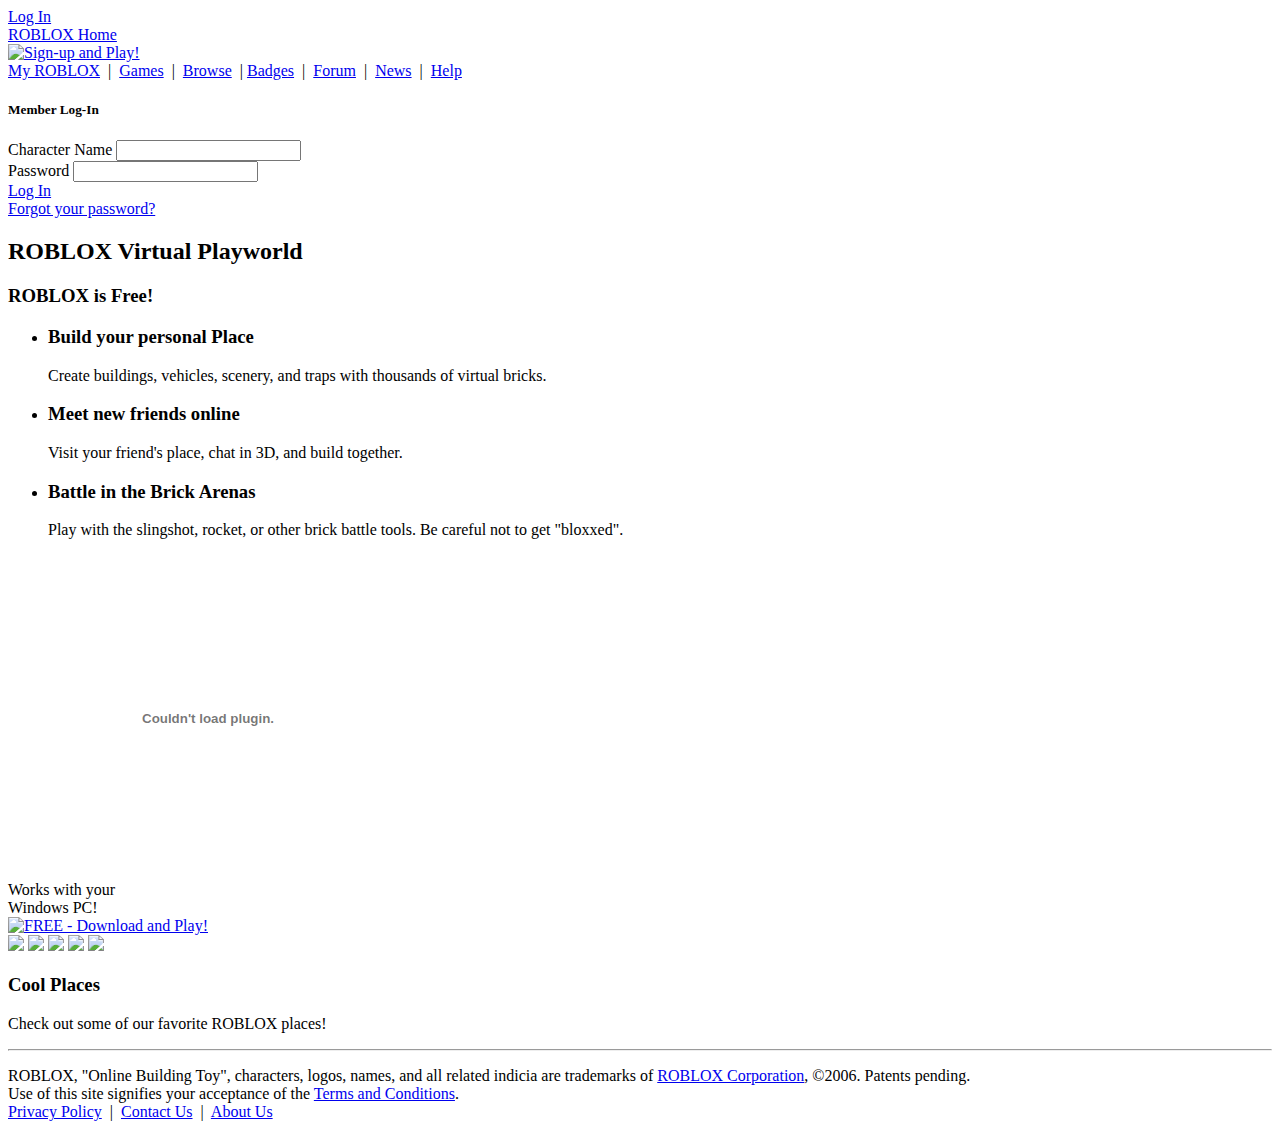
==== index.html @ 6c8dbd18 "Add files via upload" ====
<!DOCTYPE html PUBLIC "-//W3C//DTD XHTML 1.0 Transitional//EN" "http://www.w3.org/TR/xhtml1/DTD/xhtml1-transitional.dtd">
<html xmlns="http://www.w3.org/1999/xhtml" xml:lang="en" id="www-roblox-com"><head>
<meta http-equiv="content-type" content="text/html; charset=UTF-8">







<title>
	ROBLOX
</title><link rel="stylesheet" type="text/css" href="index_files/Roblox_002.css"><link id="_ctl0_Imports" rel="stylesheet" type="text/css" href="index_files/Import.css"><link id="_ctl0_Favicon" rel="Shortcut Icon" type="image/ico" href="http://web.archive.org/web/20070101014535im_/http://www.roblox.com/roblox.ico">

		
		
		
		
		
	<link href="index_files/Badges.css" type="text/css" rel="stylesheet"><link href="index_files/Frontpage.css" type="text/css" rel="stylesheet"><link href="index_files/Inbox.css" type="text/css" rel="stylesheet"><link href="index_files/Install.css" type="text/css" rel="stylesheet"><link href="index_files/Membership.css" type="text/css" rel="stylesheet"><link href="index_files/Message.css" type="text/css" rel="stylesheet"><link href="index_files/Roblox.css" type="text/css" rel="stylesheet"><link href="index_files/Splash.css" type="text/css" rel="stylesheet"><link href="index_files/Toolbox.css" type="text/css" rel="stylesheet"><link href="index_files/User.css" type="text/css" rel="stylesheet"></head>
	<body><!-- BEGIN WAYBACK TOOLBAR INSERT -->






<!-- END WAYBACK TOOLBAR INSERT -->
		<form name="aspnetForm" method="post" action="default.aspx" id="aspnetForm">
<input type="hidden" name="__VIEWSTATE" id="__VIEWSTATE" value="OKEpwdWbvDW2EPafqM1tkRigplRWvSKuxaI/7Ss/vzyU4PR7rmQqf1+amaWLejMWJHf/IAoYYEXC5boiGJ59U1yPjakENF2Zoh+pWkafoGtKlF4dEy5CAJe3JyDv5YTKzQMYPbeNrlIqXnD5fPzKOKA9P4TCwqSfF0CHMUEjGNF6VmrRZZcF1WUz00QopE+t8l9A2jr+/dtrlJs5InP9WeOg2xyI+tIyPZuEjYSqe2MyfZJduHy9RXEuQ/JVys1tQ60dsAkk6rx28PgVB1KT6rRBxePZX6HN0wOuunfEV43AVBQA9KgC4tED7MPEgyZzZyM+X79s2wncPwUxFWVdV2cRg3ttRSrvnZAU6pDYWjM84SwUvrG9Dd8Y/bTOeNILkEIO9QXTwig0POD3tdehrTkkXcRPhNnGNCY5E+orTdPl6/OFMX6IfqUHEri0rRwx17maRJBp2PY5pIgmrLFYZo6JK+ortJD+1n2JPhkMed+VIkBxlMTQ2F7clr7j2BySQU1FsyWN3NKI3xb2hqhXCqqDk0yTxzh7pnkxkzETSyd08hPCg6YTY8zkItOtUfc+NZtux6LJNfP6Yjr3F6vPfKZCysU4H0ldKmli8MBadQrYEYeu/8F35nSNdPtDgG1C4H/v3fAu2Zr/wbhZICLf/PJcVFk97wqWsoMJcUkbuSfTbxX7VUhgovYkiAscmtD+P4mOD9kQ+UsH5O3Ngb3nxb9CGQwpDB0sbMRFxZFQ6GwZdv62Qe5aqlisHRMyWPs2ePyL/47CG0bmWLXmBdsrk3jBM3sE4m5r8IVK1pHOOhuYVrBUAcT8AGY8Sm5En/4I82Is4d1z5xuWq0/ZzfeR6ZvIJ4ESuwoOVq2T/1dTwTY=">

			<div id="Container">
				<div id="Header">
					<div id="Banner">
						<div id="Authentication">
							<span><a id="_ctl0_lsLoginStatus" href="javascript:__doPostBack('_ctl0$lsLoginStatus$_ctl2','')">Log In</a></span>
						</div>
						<div id="Home"><a id="_ctl0_hlHome" class="BannerText" href="http://web.archive.org/web/20070101014535/http://www.roblox.com/Default.aspx">ROBLOX Home</a></div>
						<div id="Logo"><a id="_ctl0_rbxImage_Logo" title="ROBLOX" href="http://web.archive.org/web/20070101014535/http://www.roblox.com/Default.aspx" blankurl="/Thumbs/Blank.ashx?x=267&amp;y=70" imageurl="/images/Logo_267_70.png" style="display:inline-block;BEHAVIOR:url(/web/20070101014535im_/http://www.roblox.com/UI/Image.htc);cursor:hand;"></a></div>
						<div id="Alerts"><a id="_ctl0_rbxSignupAndPlay_hlSignupAndPlay" href="http://web.archive.org/web/20070101014535/http://www.roblox.com/Login/New.aspx?ReturnUrl=%2fMP%2fDefault.aspx"><img src="index_files/SignupBanner.png" alt="Sign-up and Play!" border="0"></a></div>
					</div>
					<div id="Navigation">
						<span><a id="_ctl0_hlMyRoblox" class="MenuItem" href="http://web.archive.org/web/20070101014535/http://www.roblox.com/User.aspx">My ROBLOX</a></span>
						<span class="Separator">&nbsp;|&nbsp;</span>
						<span><a id="_ctl0_hlGames" class="MenuItem" href="http://web.archive.org/web/20070101014535/http://www.roblox.com/MP/Default.aspx">Games</a></span>
						<span class="Separator">&nbsp;|&nbsp;</span>
						<span><a id="_ctl0_hlBrowse" class="MenuItem" href="http://web.archive.org/web/20070101014535/http://www.roblox.com/Browse.aspx">Browse</a></span>
						<span id="_ctl0_BadgesItem" class="Separator">&nbsp;|&nbsp;<a id="_ctl0_hlBadges" class="MenuItem" href="http://web.archive.org/web/20070101014535/http://www.roblox.com/Badges.aspx">Badges</a></span>
						<span class="Separator">&nbsp;|&nbsp;</span>
						<span><a id="_ctl0_hlForum" class="MenuItem" href="http://web.archive.org/web/20070101014535/http://www.roblox.com/Forum/Default.aspx">Forum</a></span>
						<span class="Separator">&nbsp;|&nbsp;</span>
						<span><a id="_ctl0_hlNews" class="MenuItem" href="http://web.archive.org/web/20070101014535/http://blog.roblox.com/" target="_blank">News</a></span>
						<span class="Separator">&nbsp;|&nbsp;</span>
						<span><a id="_ctl0_hlHelp" class="MenuItem" href="http://web.archive.org/web/20070101014535/http://wiki.roblox.com/" target="_blank">Help</a></span>
						<span></span>
					</div>
				</div>
				<div id="Body">
					
	<div id="SplashContainer">
		<div id="SignInPane">
			

<div id="LoginViewContainer">
	
			<div id="LoginView">
				<h5>Member Log-In</h5>
				<table id="_ctl0_cphRoblox_rbxLoginView_lvLoginView_lSignIn" cellspacing="0" cellpadding="0" border="0">
	<tbody><tr>
		<td>
						<div class="AspNet-Login">
							<div class="AspNet-Login-UserPanel">
								<label for="_ctl0_cphRoblox_rbxLoginView_lvLoginView_lSignIn_UserName" id="_ctl0_cphRoblox_rbxLoginView_lvLoginView_lSignIn_UserNameLabel" class="Label">Character Name</label>
								<input name="_ctl0:cphRoblox:rbxLoginView:lvLoginView:lSignIn:UserName" type="text" id="_ctl0_cphRoblox_rbxLoginView_lvLoginView_lSignIn_UserName" tabindex="1" class="Text">
							</div>
							<div class="AspNet-Login-PasswordPanel">
								<label for="_ctl0_cphRoblox_rbxLoginView_lvLoginView_lSignIn_Password" id="_ctl0_cphRoblox_rbxLoginView_lvLoginView_lSignIn_PasswordLabel" class="Label">Password</label>
								<input name="_ctl0:cphRoblox:rbxLoginView:lvLoginView:lSignIn:Password" type="password" id="_ctl0_cphRoblox_rbxLoginView_lvLoginView_lSignIn_Password" tabindex="2" class="Text">
							</div>
							<!--div class="AspNet-Login-RememberMePanel"-->
								
							<!--/div-->
							<div class="AspNet-Login-SubmitPanel">
								<a id="_ctl0_cphRoblox_rbxLoginView_lvLoginView_lSignIn_Login" tabindex="4" class="Button" href="javascript:__doPostBack('_ctl0$cphRoblox$rbxLoginView$lvLoginView$lSignIn$Login','')">Log In</a>
							</div>
							<div class="AspNet-Login-PasswordRecoveryPanel">
								<a id="_ctl0_cphRoblox_rbxLoginView_lvLoginView_lSignIn_hlPasswordRecovery" tabindex="5" href="http://web.archive.org/web/20070101014535/http://www.roblox.com/Login/ResetPasswordRequest.aspx">Forgot your password?</a>
							</div>
						</div>
					</td>
	</tr>
</tbody></table>
			</div>
		
</div>
			<div id="Figure"><a id="_ctl0_cphRoblox_ImageFigure" disabled="disabled" title="Figure" onclick="return false" blankurl="/Thumbs/Blank.ashx?x=115&amp;y=130" imageurl="/images/figure.png" style="display:inline-block;BEHAVIOR:url(/web/20070101014535im_/http://www.roblox.com/UI/Image.htc);"></a></div>
		</div>
		<div id="RobloxAtAGlance">
			<h2>ROBLOX Virtual Playworld</h2>
			<h3>ROBLOX is Free!</h3>
			<ul id="ThingsToDo">
				<li id="Point1">
					<h3>Build your personal Place</h3>
					<div>Create buildings, vehicles, scenery, and traps with thousands of virtual bricks.</div>
				</li>
				<li id="Point2">
					<h3>Meet new friends online</h3>
					<div>Visit your friend's place, chat in 3D, and build together.</div>
				</li>
				<li id="Point3">
					<h3>Battle in the Brick Arenas</h3>
					<div>Play with the slingshot, rocket, or other brick battle tools.  Be careful not to get "bloxxed".</div>
				</li>
			</ul>
			<div id="Showcase">
				<embed style="width:400px; height:326px;" id="VideoPlayback" type="application/x-shockwave-flash" src="index_files/googleplayer.swf" flashvars="">
			</div>
			<div id="Install">
				<div id="CompatibilityNote"><div id="_ctl0_cphRoblox_pCompatibilityNote">
	Works with your<br>Windows PC!
</div></div>
				<div id="DownloadAndPlay"><a id="_ctl0_cphRoblox_hlDownloadAndPlay" href="http://web.archive.org/web/20070101014535/http://www.roblox.com/Login/New.aspx?ReturnUrl=%2fMP%2fDefault.aspx"><img src="index_files/DownloadAndPlay.png" alt="FREE - Download and Play!" border="0"></a></div>
			</div>
		</div>
		<div id="UserPlacesPane">
			<div id="UserPlaces_Content">
				<span id="_ctl0_cphRoblox_DataListCoolPlace"><span class="CoolPlaceItem">
						<span class="UserPlace">
							<a id="_ctl0_cphRoblox_DataListCoolPlace__ctl0_rbxContentImage" title="Tank Terrain Course" href="http://web.archive.org/web/20070101014535/http://www.roblox.com/User.aspx?id=2012" style="display:inline-block;cursor:hand;"><img src="index_files/Level_005.jpg" border="0"></a>
						</span>
					</span><span class="CoolPlaceItem">
						<span class="UserPlace">
							<a id="_ctl0_cphRoblox_DataListCoolPlace__ctl1_rbxContentImage" title="PilotLuke's Cloud City" href="http://web.archive.org/web/20070101014535/http://www.roblox.com/User.aspx?id=728" style="display:inline-block;cursor:hand;"><img src="index_files/Level.jpg" border="0"></a>
						</span>
					</span><span class="CoolPlaceItem">
						<span class="UserPlace">
							<a id="_ctl0_cphRoblox_DataListCoolPlace__ctl2_rbxContentImage" title="Pirate Ship" href="http://web.archive.org/web/20070101014535/http://www.roblox.com/User.aspx?id=169" style="display:inline-block;cursor:hand;"><img src="index_files/Level_004.jpg" border="0"></a>
						</span>
					</span><span class="CoolPlaceItem">
						<span class="UserPlace">
							<a id="_ctl0_cphRoblox_DataListCoolPlace__ctl3_rbxContentImage" title="Katalyst's Place" href="http://web.archive.org/web/20070101014535/http://www.roblox.com/User.aspx?id=1275" style="display:inline-block;cursor:hand;"><img src="index_files/Level_002.jpg" border="0"></a>
						</span>
					</span><span class="CoolPlaceItem">
						<span class="UserPlace">
							<a id="_ctl0_cphRoblox_DataListCoolPlace__ctl4_rbxContentImage" title="Stairway to Heaven" href="http://web.archive.org/web/20070101014535/http://www.roblox.com/User.aspx?id=1151" style="display:inline-block;cursor:hand;"><img src="index_files/Level_003.jpg" border="0"></a>
						</span>
					</span></span>
			</div>
			<div id="UserPlaces_Header">
				<h3>Cool Places</h3>
				<p>Check out some of our favorite ROBLOX places!</p>
			</div>
		</div>
	</div>

				</div>
				<div id="Footer">
					
<hr>
<p class="Legalese">
	ROBLOX, "Online Building Toy", characters, logos, names, and all related indicia are trademarks of <a id="_ctl0_Footer1_hlRobloxCorporation" href="http://web.archive.org/web/20070101014535/http://www.roblox.com/info/About.aspx">ROBLOX Corporation</a>, ©2006.  Patents pending.<br>
	Use of this site signifies your acceptance of the <a id="_ctl0_Footer1_hlTermsOfService" href="http://web.archive.org/web/20070101014535/http://www.roblox.com/info/TermsOfService.aspx">Terms and Conditions</a>.<br>
	<a id="_ctl0_Footer1_hlPrivacyPolicy" href="http://web.archive.org/web/20070101014535/http://www.roblox.com/info/Privacy.aspx">Privacy Policy</a> &nbsp;|&nbsp; <a href="http://web.archive.org/web/20070101014535/mailto:info@roblox.com">Contact Us</a> &nbsp;|&nbsp; <a id="_ctl0_Footer1_hlAboutRoblox" href="http://web.archive.org/web/20070101014535/http://www.roblox.com/info/About.aspx">About Us</a>
</p>

				</div>
			</div>
			

        <script src="index_files/urchin.txt" type="text/javascript"></script>

        <script type="text/javascript">_uacct="UA-486632-1"; _udn="roblox.com"; urchinTracker(); __utmSetVar('Visitor/Anonymous');</script>

    
            
		
<input type="hidden" name="__VIEWSTATEENCRYPTED" id="__VIEWSTATEENCRYPTED" value="">
<input type="hidden" name="__EVENTVALIDATION" id="__EVENTVALIDATION" value="6HFOh6Zx/VWJdCvEm1JYhqy66Q60mEaAweMCPcUlfh41agq+OTDWnNBvVToy5lCW"></form>
	


</body></html>
<!--
     FILE ARCHIVED ON 01:45:35 Jan 01, 2007 AND RETRIEVED FROM THE
     INTERNET ARCHIVE ON 17:35:27 Mar 04, 2020.
     JAVASCRIPT APPENDED BY WAYBACK MACHINE, COPYRIGHT INTERNET ARCHIVE.

     ALL OTHER CONTENT MAY ALSO BE PROTECTED BY COPYRIGHT (17 U.S.C.
     SECTION 108(a)(3)).
-->
<!--
playback timings (ms):
  captures_list: 1409.627
  PetaboxLoader3.resolve: 135.623
  CDXLines.iter: 74.028 (3)
  esindex: 0.015
  exclusion.robots.policy: 0.298
  PetaboxLoader3.datanode: 467.282 (4)
  load_resource: 227.741
  exclusion.robots: 0.314
  RedisCDXSource: 13.652
  LoadShardBlock: 395.806 (3)
-->
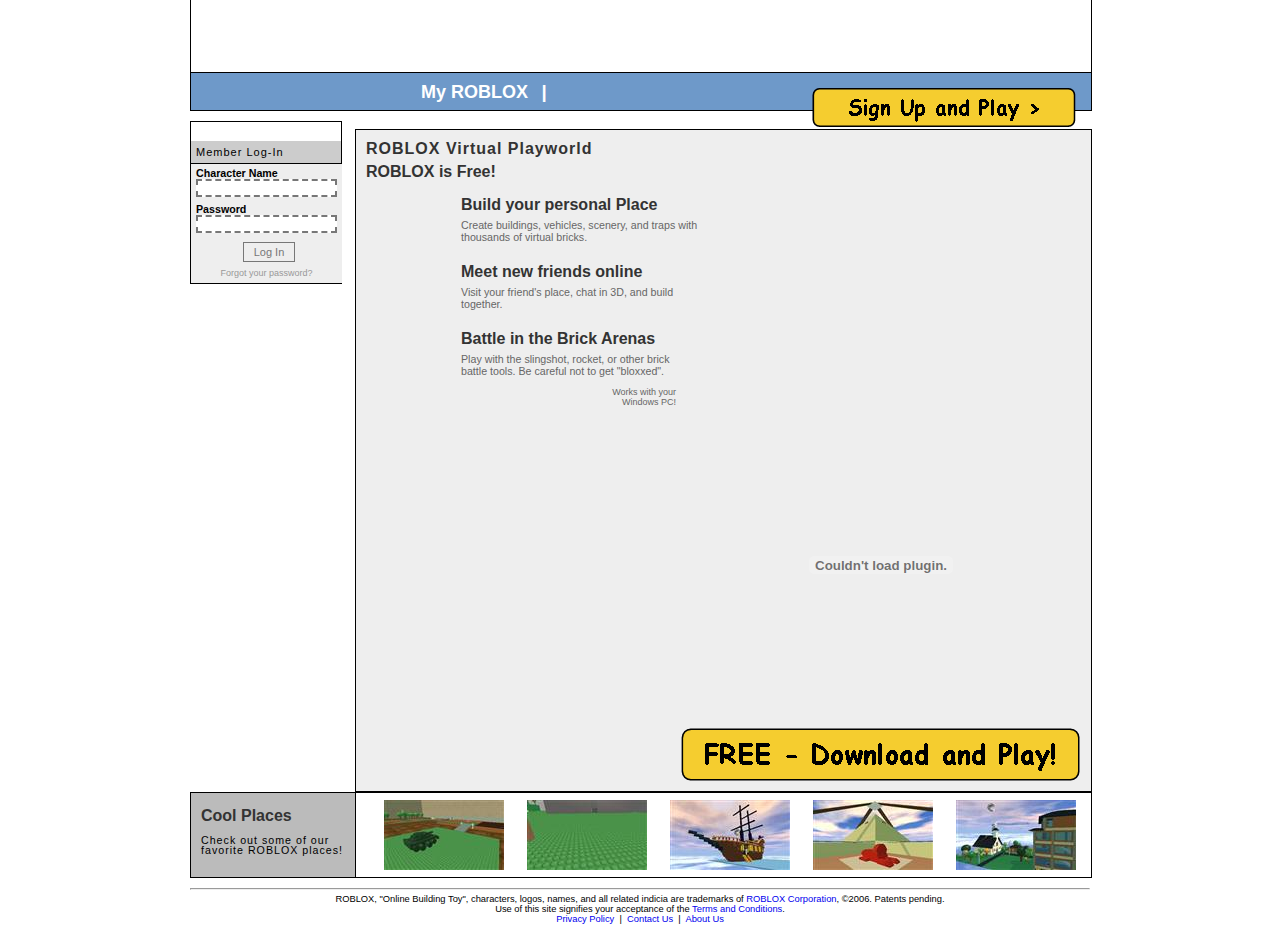
==== commit 08e5c50e: "Update index.html" ====
--- a/index.html
+++ b/index.html
@@ -42,16 +42,6 @@
 					<div id="Navigation">
 						<span><a id="_ctl0_hlMyRoblox" class="MenuItem" href="http://web.archive.org/web/20070101014535/http://www.roblox.com/User.aspx">My ROBLOX</a></span>
 						<span class="Separator">&nbsp;|&nbsp;</span>
-						<span><a id="_ctl0_hlGames" class="MenuItem" href="http://web.archive.org/web/20070101014535/http://www.roblox.com/MP/Default.aspx">Games</a></span>
-						<span class="Separator">&nbsp;|&nbsp;</span>
-						<span><a id="_ctl0_hlBrowse" class="MenuItem" href="http://web.archive.org/web/20070101014535/http://www.roblox.com/Browse.aspx">Browse</a></span>
-						<span id="_ctl0_BadgesItem" class="Separator">&nbsp;|&nbsp;<a id="_ctl0_hlBadges" class="MenuItem" href="http://web.archive.org/web/20070101014535/http://www.roblox.com/Badges.aspx">Badges</a></span>
-						<span class="Separator">&nbsp;|&nbsp;</span>
-						<span><a id="_ctl0_hlForum" class="MenuItem" href="http://web.archive.org/web/20070101014535/http://www.roblox.com/Forum/Default.aspx">Forum</a></span>
-						<span class="Separator">&nbsp;|&nbsp;</span>
-						<span><a id="_ctl0_hlNews" class="MenuItem" href="http://web.archive.org/web/20070101014535/http://blog.roblox.com/" target="_blank">News</a></span>
-						<span class="Separator">&nbsp;|&nbsp;</span>
-						<span><a id="_ctl0_hlHelp" class="MenuItem" href="http://web.archive.org/web/20070101014535/http://wiki.roblox.com/" target="_blank">Help</a></span>
 						<span></span>
 					</div>
 				</div>
@@ -119,7 +109,7 @@
 				<div id="CompatibilityNote"><div id="_ctl0_cphRoblox_pCompatibilityNote">
 	Works with your<br>Windows PC!
 </div></div>
-				<div id="DownloadAndPlay"><a id="_ctl0_cphRoblox_hlDownloadAndPlay" href="http://web.archive.org/web/20070101014535/http://www.roblox.com/Login/New.aspx?ReturnUrl=%2fMP%2fDefault.aspx"><img src="index_files/DownloadAndPlay.png" alt="FREE - Download and Play!" border="0"></a></div>
+				<div id="DownloadAndPlay"><a id="_ctl0_cphRoblox_hlDownloadAndPlay" href="./Install"><img src="index_files/DownloadAndPlay.png" alt="FREE - Download and Play!" border="0"></a></div>
 			</div>
 		</div>
 		<div id="UserPlacesPane">
@@ -200,4 +190,4 @@
   exclusion.robots: 0.314
   RedisCDXSource: 13.652
   LoadShardBlock: 395.806 (3)
--->+-->
--- a/index_files/Roblox_002.css
+++ b/index_files/Roblox_002.css
@@ -0,0 +1,226 @@
+.Title
+{
+	font-size: 18px;
+}
+a.Title:link, a.Title:visited, a.Title:active
+{
+	text-decoration: none;
+}      
+a.Title:hover
+{
+	text-decoration: underline;
+}
+.Header
+{
+	font-size: 14px;
+}
+.Banner
+{
+	padding: 8px;
+}
+.BannerText
+{
+	font-weight: bold;
+	color: white;
+}
+a.BannerText:link, a.BannerText:visited, a.BannerText:active
+{
+	text-decoration: none;
+	color: white; 
+}      
+a.BannerText:hover
+{
+	text-decoration: underline;
+	color: white; 
+}
+.OKCancelButton
+{
+	width: 80px;
+}
+.SmallerFont
+{
+	font-size: 10px;
+}
+.RP
+{
+	font-size: 10px;
+	color: #cc3366;
+}
+.MenuItem
+{
+	color: White;
+	font-size: 18px;
+	line-height: 2em;
+}
+a.MenuItem:link, a.MenuItem:visited, a.MenuItem:active
+{
+	text-decoration: none;
+}      
+a.MenuItem:hover
+{
+	text-decoration: underline;
+}
+.SelectedMenuItem
+{
+	color:Blue;
+	font-size: 18px;
+	line-height: 2em;
+}
+a.SelectedMenuItem:link, a.SelectedMenuItem:visited, a.SelectedMenuItem:active
+{
+	text-decoration: none;
+}      
+a.SelectedMenuItem:hover
+{
+	text-decoration: underline;
+}
+.Legal
+{
+	font-size: 9px;
+}
+.Toolbox
+{
+	background-color: ButtonFace;
+	padding:2px;
+}
+.ToolboxItem
+{
+	border-color: Window;
+	border-style: solid;
+	border-width: 2px;	
+	width: 52px;
+	height: 52px;
+}
+.Grid
+{
+	background-color: White;
+	border-color: #CCCCCC;
+	border-width: 1px;
+	border-style: solid;
+	width: 800px;
+}
+.GridHeader
+{
+	color: White;  
+	background-color: LightSteelBlue;
+}
+.GridItem
+{
+	color: #000066;
+}
+.GridFooter
+{
+	color: #000066;
+	background-color: White;
+}
+.GridPager
+{
+	color: #000066;
+	background-color:White;
+	text-align:center;
+}
+a.GridLink:link, a.GridLink:visited, a.GridLink:active
+{
+	text-decoration: none;
+}      
+a.GridLink:hover
+{
+	text-decoration: underline;
+}
+.GridSelectedItem
+{
+	color: White;
+	background-color: #669999;
+}
+.LogInButton
+{
+	background-color: White;
+	color: #0000C0;
+}
+.RoundBorder
+{
+	border-right: seagreen solid;
+	border-top: seagreen solid;
+	border-left: seagreen solid;
+	border-bottom: seagreen solid;
+}
+.RoundBorder_Halloween
+{
+	border-right: Orange solid;
+	border-top: Orange solid;
+	border-left: Orange solid;
+	border-bottom: Orange solid;
+}
+Help.TABLE
+{
+	border-right: black thin solid;
+	border-top: black thin solid;
+	border-left: black thin solid;
+	border-bottom: black thin solid;
+}
+HELP.TR
+{
+	border-top: gray thin solid;
+	border-bottom: gray thin solid;
+}
+HELP.TD
+{
+}
+.UserOnlineMessage
+{
+	font-family: Verdana;
+	font-size: 8pt;
+	color: Red;
+}
+.UserOfflineMessage
+{
+	font-family: Verdana;
+	font-size: 8pt;
+	color: Gray;
+}
+.UserLastSeenMessage
+{
+	font-family: Verdana;
+	font-size: 8pt;
+	color: Gray;
+}
+
+.Registration
+{
+	font-size:larger
+}
+
+.Registration_Section_Row_Prompt
+{
+	text-align:right;
+	 width:12em;
+}
+
+.Registration_Section_Help
+{
+	font-style:italic;
+	padding-top:14
+}
+
+
+/*
+     FILE ARCHIVED ON 19:41:38 Dec 05, 2006 AND RETRIEVED FROM THE
+     INTERNET ARCHIVE ON 17:35:30 Mar 04, 2020.
+     JAVASCRIPT APPENDED BY WAYBACK MACHINE, COPYRIGHT INTERNET ARCHIVE.
+
+     ALL OTHER CONTENT MAY ALSO BE PROTECTED BY COPYRIGHT (17 U.S.C.
+     SECTION 108(a)(3)).
+*/
+/*
+playback timings (ms):
+  captures_list: 1003.232
+  exclusion.robots: 0.236
+  LoadShardBlock: 974.984 (3)
+  RedisCDXSource: 9.813
+  PetaboxLoader3.datanode: 993.887 (4)
+  exclusion.robots.policy: 0.22
+  esindex: 0.012
+  CDXLines.iter: 14.794 (3)
+  load_resource: 85.6
+  PetaboxLoader3.resolve: 63.188
+*/--- a/index_files/Import.css
+++ b/index_files/Import.css
@@ -0,0 +1,33 @@
+﻿@import "/web/20061205192855cs_/http://www.roblox.com/CSS/ChangePassword.css";
+@import "/web/20061205192855cs_/http://www.roblox.com/CSS/CreateUserWizard.css";
+@import "/web/20061205192855cs_/http://www.roblox.com/CSS/DataList.css";
+@import "/web/20061205192855cs_/http://www.roblox.com/CSS/DetailsView.css";
+@import "/web/20061205192855cs_/http://www.roblox.com/CSS/FormView.css";
+@import "/web/20061205192855cs_/http://www.roblox.com/CSS/GridView.css";
+@import "/web/20061205192855cs_/http://www.roblox.com/CSS/Login.css";
+@import "/web/20061205192855cs_/http://www.roblox.com/CSS/LoginStatus.css";
+@import "/web/20061205192855cs_/http://www.roblox.com/CSS/Menu.css";
+@import "/web/20061205192855cs_/http://www.roblox.com/CSS/PasswordRecovery.css";
+@import "/web/20061205192855cs_/http://www.roblox.com/CSS/TreeView.css";
+
+/*
+     FILE ARCHIVED ON 19:28:55 Dec 05, 2006 AND RETRIEVED FROM THE
+     INTERNET ARCHIVE ON 17:35:29 Mar 04, 2020.
+     JAVASCRIPT APPENDED BY WAYBACK MACHINE, COPYRIGHT INTERNET ARCHIVE.
+
+     ALL OTHER CONTENT MAY ALSO BE PROTECTED BY COPYRIGHT (17 U.S.C.
+     SECTION 108(a)(3)).
+*/
+/*
+playback timings (ms):
+  captures_list: 203.802
+  exclusion.robots: 0.347
+  RedisCDXSource: 10.236
+  exclusion.robots.policy: 0.322
+  LoadShardBlock: 168.81 (3)
+  CDXLines.iter: 19.159 (3)
+  PetaboxLoader3.resolve: 69.491 (2)
+  PetaboxLoader3.datanode: 256.731 (4)
+  load_resource: 173.47
+  esindex: 0.023
+*/--- a/index_files/Badges.css
+++ b/index_files/Badges.css
@@ -0,0 +1,205 @@
+﻿#BadgesContainer
+{
+	/*border: solid 1px #000000;*/
+	width: 100%
+}
+
+#CombatBadges
+{
+	border: solid 1px #000000;
+}
+
+#VisitsBadges,
+#FriendshipBadges
+{
+	border: solid 1px #000000;
+	margin-top: 10px;
+}
+
+#BadgesContainer .Legend .BadgesList
+{
+	color: #666666;
+	float: left;
+	list-style: none;
+	margin: 0px 0px 0px 0px;
+}
+
+#FriendshipBadges .Legend,
+#CombatBadges .Legend,
+#VisitsBadges .Legend
+{
+	float: left;
+	padding: 5px 15px 5px 5px;
+	width: 500px;
+}
+
+#StatisticsRankingsPane_Friendship,
+#StatisticsRankingsPane_Combat,
+#StatisticsRankingsPane_Visits
+{
+	border: solid 1px #000000;
+	float: right;
+	margin: 15px 15px 15px 15px;
+	width: 300px;
+}
+
+.StatisticsRankings
+{
+	background-color: #eeeeee;
+}
+
+.StatisticsRankings h4
+{
+	background-color: #cccccc;
+	border-bottom: solid 1px #000000;
+	color: #333333;
+	margin: 0 0 0 0;
+	text-align: center;
+}
+
+#BadgesContainer .Legend h4
+{
+	margin: 5px 0px 5px 0px;
+}
+
+#BadgesContainer #FriendshipBadges .Legend #FriendshipLevel1,
+#BadgesContainer #CombatBadges .Legend #CombatLevel1,
+#BadgesContainer #CombatBadges .Legend #CombatLevel2,
+#BadgesContainer #CombatBadges .Legend #CombatLevel3,
+#BadgesContainer #VisitsBadges .Legend #VisitsLevel1,
+#BadgesContainer #VisitsBadges .Legend #VisitsLevel2
+{
+	background-repeat: no-repeat;
+	background-position: 0 5px;
+	margin: 10px 0px 20px 0px;
+	padding: 0px 0 5px 80px;
+}
+
+#BadgesContainer #FriendshipBadges .Legend #FriendshipLevel1
+{
+	background-image: url(http://web.archive.org/web/20061224215603im_/http://www.roblox.com/images/Badges/Friendship-75x75.jpg);
+}
+
+#BadgesContainer #CombatBadges .Legend #CombatLevel1
+{
+	background-image: url(http://web.archive.org/web/20061224215603im_/http://www.roblox.com/images/Badges/CombatInitiation-75x75.jpg);
+}
+
+#BadgesContainer #CombatBadges .Legend #CombatLevel2
+{
+	background-image: url(http://web.archive.org/web/20061224215603im_/http://www.roblox.com/images/Badges/Warrior-75x75.jpg);
+}
+
+#BadgesContainer #CombatBadges .Legend #CombatLevel3
+{
+	background-image: url(http://web.archive.org/web/20061224215603im_/http://www.roblox.com/images/Badges/Bloxxer-75x75.jpg);
+}
+
+#BadgesContainer #VisitsBadges .Legend #VisitsLevel1
+{
+	background-image: url(http://web.archive.org/web/20061224215603im_/http://www.roblox.com/images/Badges/Homestead-70x75.jpg);
+}
+
+#BadgesContainer #VisitsBadges .Legend #VisitsLevel2
+{
+	background-image: url(http://web.archive.org/web/20061224215603im_/http://www.roblox.com/images/Badges/Bricksmith-54x75.jpg);
+}
+
+.StatisticsRankings
+{
+	background-color: #eeeeee;
+}
+
+.StatisticsRankings h4
+{
+	background-color: #cccccc;
+	border-bottom: solid 1px #000000;
+	color: #333333;
+	margin: 0 0 0 0;
+	text-align: center;
+}
+
+.StatisticsRankingsHeader
+{
+}
+
+.StatisticsRankingsHeader_Rank
+{
+	border: solid 1px #000000;
+	float: left;
+	font-weight: bold;
+	margin-right: 1px;
+	text-align: center;
+	width: 45px;
+}
+
+.StatisticsRankingsHeader_Item
+{
+	border: solid 1px #000000;
+	float: left;
+	font-weight: bold;
+	margin-right: 1px;
+	text-align: center;
+	width: 150px;
+}
+
+.StatisticsRankingsHeader_Score
+{
+	border: solid 1px #000000;
+	float: right;
+	font-weight: bold;
+	text-align: center;
+	width: 95px;
+}
+
+.StatisticsRanking,
+.StatisticsRanking_AlternatingRow
+{
+}
+
+.StatisticsRanking_Rank
+{
+	border: solid 1px #000000;
+	float: left;
+	margin-right: 1px;
+	text-align: center;
+	width: 45px;
+}
+
+.StatisticsRanking_Item
+{
+	border: solid 1px #000000;
+	float: left;
+	margin-right: 1px;
+	text-align: center;
+	width: 150px;
+}
+
+.StatisticsRanking_Score
+{
+	border: solid 1px #000000;
+	float: right;
+	text-align: center;
+	width: 95px;
+}
+/*
+     FILE ARCHIVED ON 21:56:03 Dec 24, 2006 AND RETRIEVED FROM THE
+     INTERNET ARCHIVE ON 17:35:29 Mar 04, 2020.
+     JAVASCRIPT APPENDED BY WAYBACK MACHINE, COPYRIGHT INTERNET ARCHIVE.
+
+     ALL OTHER CONTENT MAY ALSO BE PROTECTED BY COPYRIGHT (17 U.S.C.
+     SECTION 108(a)(3)).
+*/
+/*
+playback timings (ms):
+  captures_list: 88.136
+  PetaboxLoader3.resolve: 222.116
+  CDXLines.iter: 14.21 (3)
+  esindex: 0.018
+  exclusion.robots.policy: 0.159
+  PetaboxLoader3.datanode: 81.688 (4)
+  load_resource: 244.79
+  exclusion.robots: 0.172
+  RedisCDXSource: 4.211
+  LoadShardBlock: 65.729 (3)
+*/--- a/index_files/Frontpage.css
+++ b/index_files/Frontpage.css
@@ -0,0 +1,40 @@
+﻿#FriendliestFolkPane
+{
+	border-color: #000000;
+	border-style: solid;
+	border-width: 1px;
+	height: 184px;
+	margin-top: 10px;
+	overflow: auto;
+	width: 770px;
+}
+
+#FriendliestFolk h4
+{
+	font-size: 10pt;
+	font-weight: bold;
+	line-height: 1em;
+	margin-bottom: 5px;
+	margin-top: 5px;
+}
+/*
+     FILE ARCHIVED ON 19:33:04 Dec 05, 2006 AND RETRIEVED FROM THE
+     INTERNET ARCHIVE ON 17:35:29 Mar 04, 2020.
+     JAVASCRIPT APPENDED BY WAYBACK MACHINE, COPYRIGHT INTERNET ARCHIVE.
+
+     ALL OTHER CONTENT MAY ALSO BE PROTECTED BY COPYRIGHT (17 U.S.C.
+     SECTION 108(a)(3)).
+*/
+/*
+playback timings (ms):
+  captures_list: 131.82
+  esindex: 0.011
+  LoadShardBlock: 103.744 (3)
+  load_resource: 78.203
+  exclusion.robots.policy: 0.21
+  exclusion.robots: 0.224
+  RedisCDXSource: 10.065
+  CDXLines.iter: 13.069 (3)
+  PetaboxLoader3.resolve: 47.401
+  PetaboxLoader3.datanode: 132.509 (4)
+*/--- a/index_files/Inbox.css
+++ b/index_files/Inbox.css
@@ -0,0 +1,44 @@
+﻿#InboxContainer
+{
+	border-style: solid;
+	border-width: 1px;
+	border-color: #000000;
+	padding: 10px 10px 10px 10px;
+}
+
+#Inbox #Buttons
+{
+	margin: 10px 0px 10px 0px;
+}
+
+#Inbox #Buttons .Button
+{
+	border-style: solid;
+	border-width: 1px;
+	border-color: #000000;
+	color: #000000;
+	font-family: Verdana, Sans-Serif;
+	padding: 3px 10px 3px 10px;
+	text-decoration: none;
+}
+/*
+     FILE ARCHIVED ON 19:26:56 Dec 05, 2006 AND RETRIEVED FROM THE
+     INTERNET ARCHIVE ON 17:35:30 Mar 04, 2020.
+     JAVASCRIPT APPENDED BY WAYBACK MACHINE, COPYRIGHT INTERNET ARCHIVE.
+
+     ALL OTHER CONTENT MAY ALSO BE PROTECTED BY COPYRIGHT (17 U.S.C.
+     SECTION 108(a)(3)).
+*/
+/*
+playback timings (ms):
+  RedisCDXSource: 16.731
+  exclusion.robots: 0.118
+  esindex: 0.009
+  captures_list: 570.222
+  exclusion.robots.policy: 0.11
+  CDXLines.iter: 11.357 (3)
+  LoadShardBlock: 539.227 (3)
+  load_resource: 212.343
+  PetaboxLoader3.datanode: 623.321 (4)
+  PetaboxLoader3.resolve: 107.627
+*/--- a/index_files/Install.css
+++ b/index_files/Install.css
@@ -0,0 +1,34 @@
+﻿#AlreadyInstalled
+{
+	display: none; 
+	font-size: x-large; 
+	color: Red;
+	margin: 44px 44px 44px 44px;
+}
+
+#AlreadyInstalled a
+{
+	text-decoration: underline;
+}
+
+/*
+     FILE ARCHIVED ON 19:43:02 Dec 05, 2006 AND RETRIEVED FROM THE
+     INTERNET ARCHIVE ON 17:35:29 Mar 04, 2020.
+     JAVASCRIPT APPENDED BY WAYBACK MACHINE, COPYRIGHT INTERNET ARCHIVE.
+
+     ALL OTHER CONTENT MAY ALSO BE PROTECTED BY COPYRIGHT (17 U.S.C.
+     SECTION 108(a)(3)).
+*/
+/*
+playback timings (ms):
+  RedisCDXSource: 5.052
+  exclusion.robots: 0.175
+  esindex: 0.011
+  captures_list: 160.915
+  exclusion.robots.policy: 0.162
+  CDXLines.iter: 12.69 (3)
+  LoadShardBlock: 139.866 (3)
+  load_resource: 70.182
+  PetaboxLoader3.datanode: 156.557 (4)
+  PetaboxLoader3.resolve: 51.583
+*/--- a/index_files/Membership.css
+++ b/index_files/Membership.css
@@ -0,0 +1,245 @@
+﻿.foo {} /* W3C CSS validator likes CSS files to start with a class rather than a comment. Soooooo.... */
+
+/* This style sheet is intended to contain OFTEN CHANGED rules used when the Login control adapter is enabled. */
+/* Empty rules are provided merely as a convenience for your future use or experimentation. */
+
+.AspNet-Login
+{
+}
+
+.AspNet-Login label,
+.AspNet-Login input
+{
+}
+
+.AspNet-Login input
+{
+    font-size: 1em;  /* lets the form element scale */
+}
+
+.AspNet-Login div
+{
+}
+
+/* This rule is used when AutoAccessKey is true */
+.AspNet-Login label em
+{
+    text-decoration: underline;
+    font-style: normal;
+}
+
+.AspNet-Login .AspNet-Login-TitlePanel
+{
+}
+
+.AspNet-Login .AspNet-Login-FailurePanel
+{
+    height: 4em;
+}
+
+.AspNet-Login .AspNet-Login-UserPanel,
+.AspNet-Login .AspNet-Login-PasswordPanel,
+.AspNet-Login .AspNet-Login-RememberMePanel,
+.AspNet-Login .AspNet-Login-SubmitPanel
+{
+    padding: 0.25em 0.1em 0 0;
+}
+
+.AspNet-Login .AspNet-Login-UserPanel,
+.AspNet-Login .AspNet-Login-PasswordPanel,
+.AspNet-Login .AspNet-Login-SubmitPanel
+{
+    text-align: right;
+}
+
+.AspNet-Login .AspNet-Login-UserPanel label,
+.AspNet-Login .AspNet-Login-PasswordPanel label,
+#PaneLogin .TextboxLabel	/* used by table-style */
+{
+    white-space: nowrap;
+}
+
+.AspNet-Login .AspNet-Login-UserPanel input,
+.AspNet-Login .AspNet-Login-PasswordPanel input
+{
+    width: 9em;
+}
+
+.AspNet-Login .AspNet-Login-SubmitPanel input
+{
+    height: 1.7em;
+}
+
+.AspNet-Login .AspNet-Login-InstructionPanel,
+.AspNet-Login .AspNet-Login-HelpPanel,
+.AspNet-Login .AspNet-Login-PasswordPanel,
+.AspNet-Login .AspNet-Login-RememberMePanel,
+.AspNet-Login .AspNet-Login-CreateUserPanel,
+.AspNet-Login .AspNet-Login-PasswordRecoveryPanel
+{
+}
+
+#PaneNewUser
+{
+	float: right; 
+	width: 170px; 
+	background-color: gainsboro;
+	padding: 0px 22px 22px
+}
+
+#PaneLogin
+{
+    width: 18em;
+    padding: 0px;
+}
+
+#PaneLogin .AspNet-Login div
+{
+	margin: 10px;
+}
+
+#LoginView
+{
+	border: solid 1px Black;
+	width: 150px;
+}
+
+#LoginView h5
+{
+	background-color: #cccccc;
+	border-bottom: solid 1px #000000;
+	margin-bottom: 0px;
+}
+
+#LoginView #AlreadySignedIn
+{
+	background-color: #eeeeee;
+}
+
+#LoginView .Label
+{
+	font-weight: bold;
+}
+
+#LoginView .Text
+{
+	width: 133px;
+}
+
+#LoginView .AspNet-Login
+{
+	background-color: #eeeeee;
+}
+
+#LoginView .AspNet-Login .AspNet-Login-InstructionPanel,
+#LoginView .AspNet-Login .AspNet-Login-HelpPanel,
+#LoginView .AspNet-Login .AspNet-Login-UserPanel,
+#LoginView .AspNet-Login .AspNet-Login-PasswordPanel,
+#LoginView .AspNet-Login .AspNet-Login-RememberMePanel
+{
+	padding: 3px 5px 3px 5px;
+	text-align: left;
+}
+
+#LoginView .AspNet-Login .AspNet-Login-SubmitPanel
+{
+	padding: 10px 5px 5px 10px;
+    text-align: center;
+}
+
+#LoginView .AspNet-Login .AspNet-Login-PasswordRecoveryPanel
+{
+	padding: 5px 5px 5px 5px;
+    text-align: center;
+}
+
+#LoginView .AspNet-Login .AspNet-Login-PasswordRecoveryPanel a
+{
+	color: #999999;
+	font: normal 9px/normal Verdana, Arial, Helvetica, sans-serif;
+	padding: 5px 5px 5px 5px;
+    text-align: center;
+}
+
+#LoginView .AspNet-Login .AspNet-Login-PasswordRecoveryPanel a:hover
+{
+	color: Blue;
+}
+
+#Registration h4
+{
+	font-size:10pt;
+	margin-bottom:5px;
+	margin-top:30px
+}
+
+#AlreadyRegistered
+{
+	float: right; 
+	width: 200px; 
+	background-color: gainsboro;
+	padding: 0px 22px 22px
+}
+
+#Registration
+{
+	width: 450px; 
+	margin: 0 auto 20px
+}
+
+#Registration .UsernameRow,
+#Registration .PasswordRow,
+#Registration .EmailRow,
+#Registration .Confirm
+{
+    padding: 3px;
+    text-align: right;
+    margin-right: 150px
+}
+
+#Registration .Confirm
+{
+    margin-top: 25px
+}
+
+#Registration .Validators
+{
+}
+
+#Registration .Suggestion
+{
+	margin-top:8px;
+	font-style:italic
+}
+
+#Registration label
+{
+    margin-right:5px
+}
+
+#Registration input
+{
+    width: 9em;	
+}
+
+/*
+     FILE ARCHIVED ON 19:45:08 Dec 05, 2006 AND RETRIEVED FROM THE
+     INTERNET ARCHIVE ON 17:35:29 Mar 04, 2020.
+     JAVASCRIPT APPENDED BY WAYBACK MACHINE, COPYRIGHT INTERNET ARCHIVE.
+
+     ALL OTHER CONTENT MAY ALSO BE PROTECTED BY COPYRIGHT (17 U.S.C.
+     SECTION 108(a)(3)).
+*/
+/*
+playback timings (ms):
+  captures_list: 130.806
+  exclusion.robots: 0.306
+  RedisCDXSource: 24.022
+  exclusion.robots.policy: 0.285
+  LoadShardBlock: 82.331 (3)
+  CDXLines.iter: 18.805 (3)
+  PetaboxLoader3.resolve: 178.772
+  PetaboxLoader3.datanode: 90.492 (4)
+  load_resource: 189.463
+  esindex: 0.023
+*/--- a/index_files/Message.css
+++ b/index_files/Message.css
@@ -0,0 +1,362 @@
+﻿#MessageContainer
+{
+	padding: 10px 10px 10px 10px;
+}
+
+#MessageContainer h3
+{
+	text-align: left;
+	width: 622px;
+}
+
+#MessageContainer #Buttons
+{
+	width: 622px;
+}
+
+#MessageContainer .Button
+{
+	border-style: solid;
+	border-width: 1px;
+	border-color: #000000;
+	color: #000000;
+	float: right;
+	font-family: Verdana, Sans-Serif;
+	margin: 0px 0px 0px 10px;
+	padding: 3px 10px 3px 10px;
+	text-decoration: none;
+}
+
+#MessageContainer .MultilineTextBox
+{
+	border-color: Gray;
+	border-style: dashed;
+	line-height: 1.5em;
+	padding: 5px 5px 5px 5px;
+	scrollbar-base-color: Gray;
+	width: 98%;
+}
+
+#MessageContainer .TextBox
+{
+	border-color: Gray;
+	border-style: dashed;
+	padding: 5px 5px 5px 5px;
+	width: 98%;
+}
+
+#MessageContainer .Label
+{
+	font-weight: bold;
+}
+
+#MessageContainer #MessageReaderContainer
+{
+	border-style: solid;
+	border-width: 1px;
+	border-color: #000000;
+	margin: 10px 10px 10px 10px;
+	padding: 10px 10px 10px 10px;
+	width: 600px;
+}
+
+#MessageContainer #MessageReaderContainer #Message
+{
+	float: left;
+	text-align: left;
+}
+
+#MessageContainer #MessageReaderContainer #Message #DateSent
+{
+	float: left;
+	text-align: left;
+	width: 39%;
+}
+
+#MessageContainer #MessageReaderContainer #Message #Author
+{
+	clear: both;
+	float: left;
+	margin: 5px 0px 0px 0px;
+	text-align: left;
+	width: 39%;
+}
+
+#MessageContainer #MessageReaderContainer #Message #Subject
+{
+	clear: both;
+	float: left;
+	font-weight: bold;
+	margin: 5px 0px 0px 0px;
+	text-align: left;
+	width: 39%;
+}
+
+#MessageContainer #MessageReaderContainer #Message #Body
+{
+	float: right;
+	text-align: left;
+	width: 59%;
+	vertical-align: top;
+}
+
+#MessageContainer #MessageEditorContainer
+{
+	border-style: solid;
+	border-width: 1px;
+	border-color: #000000;
+	margin: 10px 10px 10px 10px;
+	padding: 10px 10px 10px 10px;
+	width: 600px;
+}
+
+#MessageContainer #MessageEditorContainer #MessageEditor
+{
+	float: left;
+	text-align: left;
+}
+
+#MessageContainer #MessageEditorContainer #MessageEditor #From
+{
+	float: left;
+	text-align: left;
+	width: 39%;
+}
+
+#MessageContainer #MessageEditorContainer #MessageEditor #To
+{
+	clear: both;
+	float: left;
+	margin: 5px 0px 0px 0px;
+	text-align: left;
+	width: 39%;
+}
+
+#MessageContainer #MessageEditorContainer #MessageEditor #Subject
+{
+	float: right;
+	text-align: left;
+	width: 59%;
+}
+
+#MessageContainer #MessageEditorContainer #MessageEditor #Body
+{
+	clear: right;
+	float: right;
+	margin: 5px 0px 0px 0px;
+	text-align: left;
+	width: 59%;
+}
+
+#MessageContainer #Confirmation h3
+{
+	text-align: left;
+	width: 422px;
+}
+
+#MessageContainer #Confirmation #Buttons
+{
+	width: 422px;
+}
+
+#MessageContainer #Confirmation #Message
+{
+	border-style: solid;
+	border-width: 1px;
+	border-color: #000000;
+	margin: 10px 10px 10px 10px;
+	padding: 10px 10px 10px 10px;
+	width: 400px;
+}
+
+#InvitationContainer
+{
+	padding: 10px 10px 10px 10px;
+}
+
+#InvitationContainer h3
+{
+	text-align: left;
+	width: 622px;
+}
+
+#InvitationContainer #Buttons
+{
+	width: 622px;
+}
+
+#InvitationContainer .Button
+{
+	border-style: solid;
+	border-width: 1px;
+	border-color: #000000;
+	color: #000000;
+	float: right;
+	font-family: Verdana, Sans-Serif;
+	margin: 0px 0px 0px 10px;
+	padding: 3px 10px 3px 10px;
+	text-decoration: none;
+}
+
+#InvitationContainer .MultilineTextBox
+{
+	border-color: Gray;
+	border-style: dashed;
+	line-height: 1.5em;
+	padding: 5px 5px 5px 5px;
+	scrollbar-base-color: Gray;
+	width: 98%;
+}
+
+#InvitationContainer .TextBox
+{
+	border-color: Gray;
+	border-style: dashed;
+	padding: 5px 5px 5px 5px;
+	width: 98%;
+}
+
+#InvitationContainer .Label
+{
+	font-weight: bold;
+}
+
+#InvitationContainer #MessageReaderContainer
+{
+	border-style: solid;
+	border-width: 1px;
+	border-color: #000000;
+	margin: 10px 10px 10px 10px;
+	padding: 10px 10px 10px 10px;
+	width: 600px;
+}
+
+#InvitationContainer #MessageReaderContainer #Message
+{
+	float: left;
+	text-align: left;
+}
+
+#InvitationContainer #MessageReaderContainer #Message #DateSent
+{
+	float: left;
+	text-align: left;
+	width: 39%;
+}
+
+#InvitationContainer #MessageReaderContainer #Message #Author
+{
+	clear: both;
+	float: left;
+	margin: 5px 0px 0px 0px;
+	text-align: left;
+	width: 39%;
+}
+
+#InvitationContainer #MessageReaderContainer #Message #Subject
+{
+	clear: both;
+	float: left;
+	font-weight: bold;
+	margin: 5px 0px 0px 0px;
+	text-align: left;
+	width: 39%;
+}
+
+#InvitationContainer #MessageReaderContainer #Message #Body
+{
+	float: right;
+	text-align: left;
+	width: 59%;
+	vertical-align: top;
+}
+
+#InvitationContainer #MessageEditorContainer
+{
+	border-style: solid;
+	border-width: 1px;
+	border-color: #000000;
+	margin: 10px 10px 10px 10px;
+	padding: 10px 10px 10px 10px;
+	width: 600px;
+}
+
+#InvitationContainer #MessageEditorContainer #MessageEditor
+{
+	float: left;
+	text-align: left;
+}
+
+#InvitationContainer #MessageEditorContainer #MessageEditor #From
+{
+	float: left;
+	text-align: left;
+	width: 39%;
+}
+
+#InvitationContainer #MessageEditorContainer #MessageEditor #To
+{
+	clear: both;
+	float: left;
+	margin: 5px 0px 0px 0px;
+	text-align: left;
+	width: 39%;
+}
+
+#InvitationContainer #MessageEditorContainer #MessageEditor #Subject
+{
+	float: right;
+	text-align: left;
+	width: 59%;
+}
+
+#InvitationContainer #MessageEditorContainer #MessageEditor #Body
+{
+	clear: right;
+	float: right;
+	margin: 5px 0px 0px 0px;
+	text-align: left;
+	width: 59%;
+}
+
+#InvitationContainer #Confirmation h3
+{
+	text-align: left;
+	width: 422px;
+}
+
+#InvitationContainer #Confirmation #Buttons
+{
+	width: 422px;
+}
+
+#InvitationContainer #Confirmation #Message
+{
+	border-style: solid;
+	border-width: 1px;
+	border-color: #000000;
+	margin: 10px 10px 10px 10px;
+	padding: 10px 10px 10px 10px;
+	width: 400px;
+}
+/*
+     FILE ARCHIVED ON 19:35:20 Dec 05, 2006 AND RETRIEVED FROM THE
+     INTERNET ARCHIVE ON 17:35:29 Mar 04, 2020.
+     JAVASCRIPT APPENDED BY WAYBACK MACHINE, COPYRIGHT INTERNET ARCHIVE.
+
+     ALL OTHER CONTENT MAY ALSO BE PROTECTED BY COPYRIGHT (17 U.S.C.
+     SECTION 108(a)(3)).
+*/
+/*
+playback timings (ms):
+  captures_list: 316.218
+  esindex: 0.013
+  LoadShardBlock: 282.449 (3)
+  load_resource: 64.791
+  exclusion.robots.policy: 0.184
+  exclusion.robots: 0.199
+  RedisCDXSource: 15.454
+  CDXLines.iter: 13.473 (3)
+  PetaboxLoader3.resolve: 53.622
+  PetaboxLoader3.datanode: 291.603 (4)
+*/--- a/index_files/Roblox.css
+++ b/index_files/Roblox.css
@@ -0,0 +1,256 @@
+﻿body
+{
+	font: normal 8pt/normal 'Comic Sans MS', Verdana, Arial, Helvetica, sans-serif;
+	margin-top: 0px;
+	text-transform: none;
+	text-decoration: none;
+}
+
+a
+{
+	text-decoration: none;
+}
+
+a:hover
+{
+	text-decoration: underline;
+}
+
+h2
+{
+	letter-spacing: 1px;
+}
+
+h3
+{
+	font-size: 12pt;
+	font-weight: bold;
+	letter-spacing: 2px;
+	margin: 10px 0px 10px 0px;
+}
+
+h5
+{
+	font: normal 11px/normal Verdana, Arial, Helvetica, sans-serif;
+	letter-spacing: 1px;
+	padding: 5px 5px 5px 5px;
+}
+
+input.Text
+{
+	border-color: #777777;
+	border-style: dashed;
+	scrollbar-base-color: Gray;
+}
+
+/* Used to put an easy-to-notice border around Admin controls */
+.AdminPanel
+{
+	border-style: dotted;
+	border-color: Orange;
+}
+
+.Button
+{
+	border: solid 1px #777777;
+	color: #777777;
+	font: normal 11px/normal Verdana, Arial, Helvetica, sans-serif;
+	padding: 3px 10px 3px 10px;
+}
+
+.Button:hover
+{
+	border: solid 1px #000000;
+	color: #000000;
+	text-decoration: none;
+}
+
+.Bullet
+{
+	float: left;
+	margin-right: 10px;
+	margin-bottom: 4px
+}
+
+.Legalese
+{
+	font-size: 7pt;
+}
+
+.Separator
+{
+	color: #ffffff;
+	margin: 0px 3px 0px 3px;
+}
+
+#Container
+{
+	width: 900px;
+	margin:0px auto;	/* This centers the entire ROBLOX content in the browser */
+}
+
+#Header
+{
+	font: normal 12px/normal Verdana, Arial, Helvetica, sans-serif;
+	width: 900px;
+    text-align: center;
+    font-weight:bold;
+	color: White;
+}
+
+#Header a, #Header a:visited, #Header a:active
+{
+	color: White;
+	text-decoration: none;
+}
+
+#Header a:hover
+{
+	color: White;
+	text-decoration: underline;
+}
+
+#Banner
+{
+	width: 100%;
+	background-image: url(http://web.archive.org/web/20061205193106im_/http://www.roblox.com/images/banner2.png);
+	background-repeat: no-repeat;
+	border-bottom: solid 1px #000000;
+	border-left: solid 1px #000000;
+	border-right: solid 1px #000000;
+	height: 72px;
+	text-align: center;
+}
+
+#Banner #Authentication
+{
+	float: left;
+	padding: 4px 4px 4px 4px;
+	text-align: left;
+	width: 287px;
+}
+
+#Banner #Home
+{
+	clear: left;
+	float: left;
+	margin-top: 28px;
+	padding: 4px 4px 4px 4px;
+	text-align: left;
+	width: 287px;
+}
+
+#Banner #Logo
+{
+	float: left;
+	margin: 3px 0px 0px 0px;
+	text-align: center;
+	width: 300px;
+}
+
+#Banner #Alerts
+{
+	clear: left;
+	float: right;
+	padding: 15px 15px 2px 4px;
+	text-align: right;
+	width: 287px;
+}
+
+#Header #Navigation
+{
+	width: 100%;
+	background-color: #6e99c9;
+	border-bottom: solid 1px #000000;
+	border-left: solid 1px #000000;
+	border-right: solid 1px #000000;
+	color: #ffffff;
+	font-family: 'Comic Sans MS', Verdana, Arial, Helvetica, sans-serif;
+	font-size: 14pt;
+	font-weight: bold;
+	line-height: 2em;
+}
+
+#Header #Navigation a, #Header #Navigation a:visited, #Header #Navigation a:active
+{
+	color: #ffffff;
+	text-decoration: none;
+}
+
+#Header #Navigation a:hover
+{
+	color: #ffffff;
+	text-decoration: underline;
+}
+
+#Body
+{
+	margin-top: 10px;
+	width: 902px;
+}
+
+#Footer
+{
+	font: normal 8px/normal Verdana, Arial, Helvetica, sans-serif;
+	margin-top: 10px;
+	width: 900px;
+    text-align: center;
+}
+
+#Footer .Legalese
+{
+	margin: 0px 0px 0px 0px;
+}
+
+.BigButton
+{
+	background-color: #F5CD2F;
+	color: #000000;
+	height: 2.5em;
+	font-family: Comic Sans MS;
+	font-size: 20px;
+	font-weight: bold
+}
+
+.ErrorReporting, .ErrorReportingThanks
+{
+	width: 500px;
+	margin: 16px auto 16px auto;
+	padding: 10px;
+	border: orange dotted;
+}
+
+.YesNoButtons
+{
+	text-align: right;
+}
+
+.YesButton,
+.NoButton
+{
+	background-color: #F5CD2F;
+	color: #000000;
+	margin-left: 10px
+}
+
+/*
+     FILE ARCHIVED ON 19:31:06 Dec 05, 2006 AND RETRIEVED FROM THE
+     INTERNET ARCHIVE ON 17:35:30 Mar 04, 2020.
+     JAVASCRIPT APPENDED BY WAYBACK MACHINE, COPYRIGHT INTERNET ARCHIVE.
+
+     ALL OTHER CONTENT MAY ALSO BE PROTECTED BY COPYRIGHT (17 U.S.C.
+     SECTION 108(a)(3)).
+*/
+/*
+playback timings (ms):
+  PetaboxLoader3.resolve: 68.265
+  captures_list: 601.157
+  RedisCDXSource: 11.838
+  CDXLines.iter: 13.135 (3)
+  exclusion.robots.policy: 0.133
+  LoadShardBlock: 572.631 (3)
+  PetaboxLoader3.datanode: 643.741 (4)
+  exclusion.robots: 0.143
+  load_resource: 140.968
+  esindex: 0.012
+*/--- a/index_files/Splash.css
+++ b/index_files/Splash.css
@@ -0,0 +1,168 @@
+﻿#SplashContainer
+{
+}
+
+#SplashContainer h2
+{
+	color: #333333;
+	margin: 0px 0px 0px 0px;
+}
+
+#SplashContainer h3
+{
+	color: #333333;
+	letter-spacing: normal;
+	margin: 5px 0px 5px 0px;
+}
+
+#SplashContainer #SignInPane
+{
+	width: 150px;
+	float: left;
+}
+
+#SplashContainer #Figure
+{
+	text-align: center;
+	margin-top: 60px;
+}
+
+#SplashContainer #RobloxAtAGlance
+{
+	background-color: #eeeeee;
+	border: solid 1px #000000;
+	float: right;
+	padding: 10px 10px 10px 10px;
+	width: 715px;
+}
+
+#SplashContainer #RobloxAtAGlance #ThingsToDo
+{
+	color: #666666;
+	float: left;
+	list-style: none;
+	margin: 0px 0px 0px 0px;
+	width: 292px;
+}
+
+#SplashContainer #RobloxAtAGlance #ThingsToDo h3
+{
+	margin: 5px 0px 5px 0px;
+}
+
+#SplashContainer #RobloxAtAGlance #ThingsToDo #Point1
+{
+	background-image: url(http://web.archive.org/web/20061205194009im_/http://www.roblox.com/images/bullet1.png);
+	background-repeat: no-repeat;
+	background-position: 0 5px;
+	margin: 10px 0px 20px 0px;
+	padding: 0px 0 0px 55px;
+}
+
+#SplashContainer #RobloxAtAGlance #ThingsToDo #Point2
+{
+	background-image: url(http://web.archive.org/web/20061205194009im_/http://www.roblox.com/images/bullet2.png);
+	background-repeat: no-repeat;
+	background-position: 0 5px;
+	margin: 10px 0px 20px 0px;
+	padding: 0px 0 0px 55px;
+}
+
+#SplashContainer #RobloxAtAGlance #ThingsToDo #Point3
+{
+	background-image: url(http://web.archive.org/web/20061205194009im_/http://www.roblox.com/images/bullet3.png);
+	background-repeat: no-repeat;
+	background-position: 0 5px;
+	margin: 10px 0px 10px 0px;
+	padding: 0px 0 0px 55px;
+}
+
+#SplashContainer #RobloxAtAGlance #Showcase
+{
+	float: right;
+	margin: 15px 0px 0px 0px;
+	width: 400px;
+}
+
+#SplashContainer #RobloxAtAGlance #Install
+{
+	margin: 5px 0px 0px 0px;
+	width: 715px;
+}
+
+#SplashContainer #RobloxAtAGlance #Install #CompatibilityNote
+{
+	color: #666666;
+	float: left;
+	font: normal 9px/normal Verdana, Arial, Helvetica, sans-serif;
+	text-align: right;
+	width: 310px;
+}
+
+#SplashContainer #RobloxAtAGlance #Install #DownloadAndPlay
+{
+	float: right;
+	width: 400px;
+}
+
+#SplashContainer #UserPlacesPane
+{
+	border: solid 1px #000000;
+	clear: both;
+	margin: 15px 0px 0px 0px;
+}
+
+#SplashContainer #UserPlacesPane #UserPlaces_Header
+{
+	background-color: #bbbbbb;
+	border-right: solid 1px #000000;
+	padding: 10px 10px 10px 10px;
+	width: 144px;
+}
+
+#SplashContainer #UserPlacesPane #UserPlaces_Header h3
+{
+	line-height: 1em;
+	padding: 0px 0px 0px 0px;
+}
+
+#SplashContainer #UserPlacesPane #UserPlaces_Header p
+{
+	letter-spacing: 1px;
+	line-height: 1em;
+	padding: 0px 0px 0px 0px;
+}
+
+#SplashContainer #UserPlaces_Content
+{
+	float: right;
+	padding: 7px 5px 5px 5px;
+}
+
+#SplashContainer #UserPlaces_Content .UserPlace
+{
+	height: 70px;
+	margin: 10px 10px 10px 10px;
+	width: 120px;
+}
+/*
+     FILE ARCHIVED ON 19:40:09 Dec 05, 2006 AND RETRIEVED FROM THE
+     INTERNET ARCHIVE ON 17:35:29 Mar 04, 2020.
+     JAVASCRIPT APPENDED BY WAYBACK MACHINE, COPYRIGHT INTERNET ARCHIVE.
+
+     ALL OTHER CONTENT MAY ALSO BE PROTECTED BY COPYRIGHT (17 U.S.C.
+     SECTION 108(a)(3)).
+*/
+/*
+playback timings (ms):
+  captures_list: 149.729
+  exclusion.robots.policy: 0.193
+  load_resource: 166.741
+  exclusion.robots: 0.207
+  PetaboxLoader3.resolve: 124.718
+  esindex: 0.015
+  LoadShardBlock: 125.93 (3)
+  PetaboxLoader3.datanode: 161.71 (4)
+  CDXLines.iter: 14.221 (3)
+  RedisCDXSource: 5.635
+*/--- a/index_files/Toolbox.css
+++ b/index_files/Toolbox.css
@@ -0,0 +1,160 @@
+﻿#ToolboxContainer
+{	
+	text-align: center;
+}
+
+#ToolboxControls
+{
+	text-align: left;
+	width: 200px;
+}
+
+#ToolboxSelector
+{
+	margin: 0px 0px 5px 0px;
+}
+
+#ToolboxSearch
+{
+	margin: 0px 0px 5px 0px;
+}
+
+#ToolboxItems
+{
+	background-color: window;
+	border: solid 1px Black;
+	min-height: 100px;
+	padding: 10px 10px 10px 10px;
+	width: 178px;
+}
+
+#Button
+{
+	background-color: White;
+	border: solid 1px black;
+	cursor: hand;
+	float: right;
+	height: 16px;
+	margin: 0px 0px 0px 5px;
+	padding: 1px 0px 0px 0px;
+	text-align: center;
+	width: 50px;
+}
+
+#ToolboxContainer #Navigation
+{
+	font-size: 8pt;
+	width: 200px;
+	padding: 3px 0px 0px 0px;
+}
+
+#ToolboxContainer #Navigation a
+{
+	color: #0000cc;
+	text-decoration: none;
+}
+
+#ToolboxContainer #Navigation a:hover
+{
+	font-weight: bold;
+	letter-spacing: -.5pt;
+}
+
+#ToolboxContainer #Navigation #Previous
+{
+	float: left;
+	width: 60px;
+	text-align: left;
+}
+
+#ToolboxContainer #Navigation #Location
+{
+	float: left;
+	text-align: center;
+	width: 74px;
+}
+
+#ToolboxContainer #Navigation #Next
+{
+	float: right;
+	text-align: right;
+	width: 60px;
+}
+
+.ButtonText
+{
+	border-width: 1px;
+	font-size: 8pt;
+	color: Black;
+	text-decoration: none;
+}
+
+.ButtonText:hover
+{
+	font-weight: bold;
+	letter-spacing: -.1em;
+}
+
+.NavigationIndicators
+{
+	font-size: 6pt;
+	font-weight: bold;
+	letter-spacing: -.1em;
+	vertical-align: middle;
+}
+
+.Search
+{
+	border: solid 1px Black;
+	float: left;
+	font-family: Verdana, Sans-Serif;
+	font-size: 8pt;
+	height: 15px;
+	line-height: 1.3em;
+	padding: 1px 2px 1px 2px;
+	width: 130px;
+}
+
+.Page
+{
+	background-color: ButtonFace;
+	font-family: Verdana, Sans-Serif;
+}
+
+.Toolboxes
+{
+	font-family: Verdana, Sans-Serif;
+	font-size: 9pt;
+	font-weight: bold;
+	width: 200px;
+}
+
+.ToolboxItem
+{
+	border: solid 2px Window;
+	height: 64px;
+	margin: 10px 10px 10px 10px;
+	width: 64px;
+	vertical-align: middle;
+}
+/*
+     FILE ARCHIVED ON 19:30:42 Dec 05, 2006 AND RETRIEVED FROM THE
+     INTERNET ARCHIVE ON 17:35:30 Mar 04, 2020.
+     JAVASCRIPT APPENDED BY WAYBACK MACHINE, COPYRIGHT INTERNET ARCHIVE.
+
+     ALL OTHER CONTENT MAY ALSO BE PROTECTED BY COPYRIGHT (17 U.S.C.
+     SECTION 108(a)(3)).
+*/
+/*
+playback timings (ms):
+  captures_list: 357.887
+  exclusion.robots.policy: 0.206
+  load_resource: 67.623
+  exclusion.robots: 0.221
+  PetaboxLoader3.resolve: 45.733
+  esindex: 0.018
+  LoadShardBlock: 332.484 (3)
+  PetaboxLoader3.datanode: 350.646 (4)
+  CDXLines.iter: 14.159 (3)
+  RedisCDXSource: 7.104
+*/